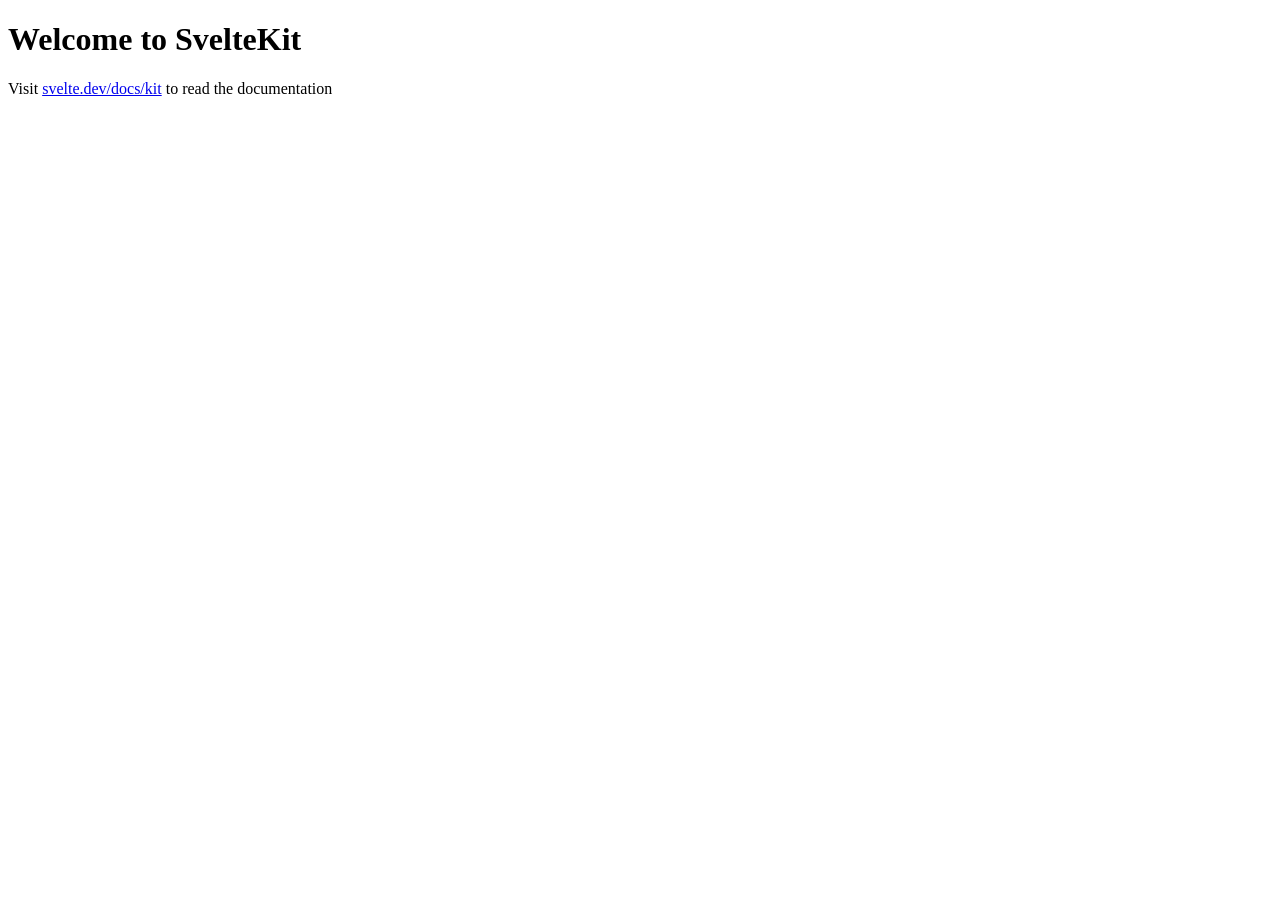
==== index.html @ bf05f952 "Initial commit" ====
<!doctype html>
<html lang="en">
	<head>
		<meta charset="utf-8" />
		<meta name="viewport" content="width=device-width, initial-scale=1" />
		
		<link rel="modulepreload" href="./_app/immutable/entry/start.DdBSaCiW.js">
		<link rel="modulepreload" href="./_app/immutable/chunks/entry.Dnrf8zVY.js">
		<link rel="modulepreload" href="./_app/immutable/chunks/runtime.Ci7PfynW.js">
		<link rel="modulepreload" href="./_app/immutable/chunks/index-client.DmBygm_o.js">
		<link rel="modulepreload" href="./_app/immutable/entry/app.BO202j3t.js">
		<link rel="modulepreload" href="./_app/immutable/chunks/render.8_pJGQwa.js">
		<link rel="modulepreload" href="./_app/immutable/chunks/disclose-version.CM5iZPbz.js">
		<link rel="modulepreload" href="./_app/immutable/nodes/0.BCzrJ1Cn.js">
		<link rel="modulepreload" href="./_app/immutable/nodes/2.eF7FsWnW.js">
		<link rel="modulepreload" href="./_app/immutable/chunks/legacy.qef1ZQi_.js">
	</head>
	<body data-sveltekit-preload-data="hover">
		<div style="display: contents"><!--[--><!--[--><!----><!----><h1>Welcome to SvelteKit</h1> <p>Visit <a href="https://svelte.dev/docs/kit">svelte.dev/docs/kit</a> to read the documentation</p><!----><!----><!----><!--]--> <!--[!--><!--]--><!--]-->
			
			<script>
				{
					__sveltekit_1xqss7x = {
						base: new URL(".", location).pathname.slice(0, -1)
					};

					const element = document.currentScript.parentElement;

					Promise.all([
						import("./_app/immutable/entry/start.DdBSaCiW.js"),
						import("./_app/immutable/entry/app.BO202j3t.js")
					]).then(([kit, app]) => {
						kit.start(app, element, {
							node_ids: [0, 2],
							data: [null,null],
							form: null,
							error: null
						});
					});
				}
			</script>
		</div>
	</body>
</html>
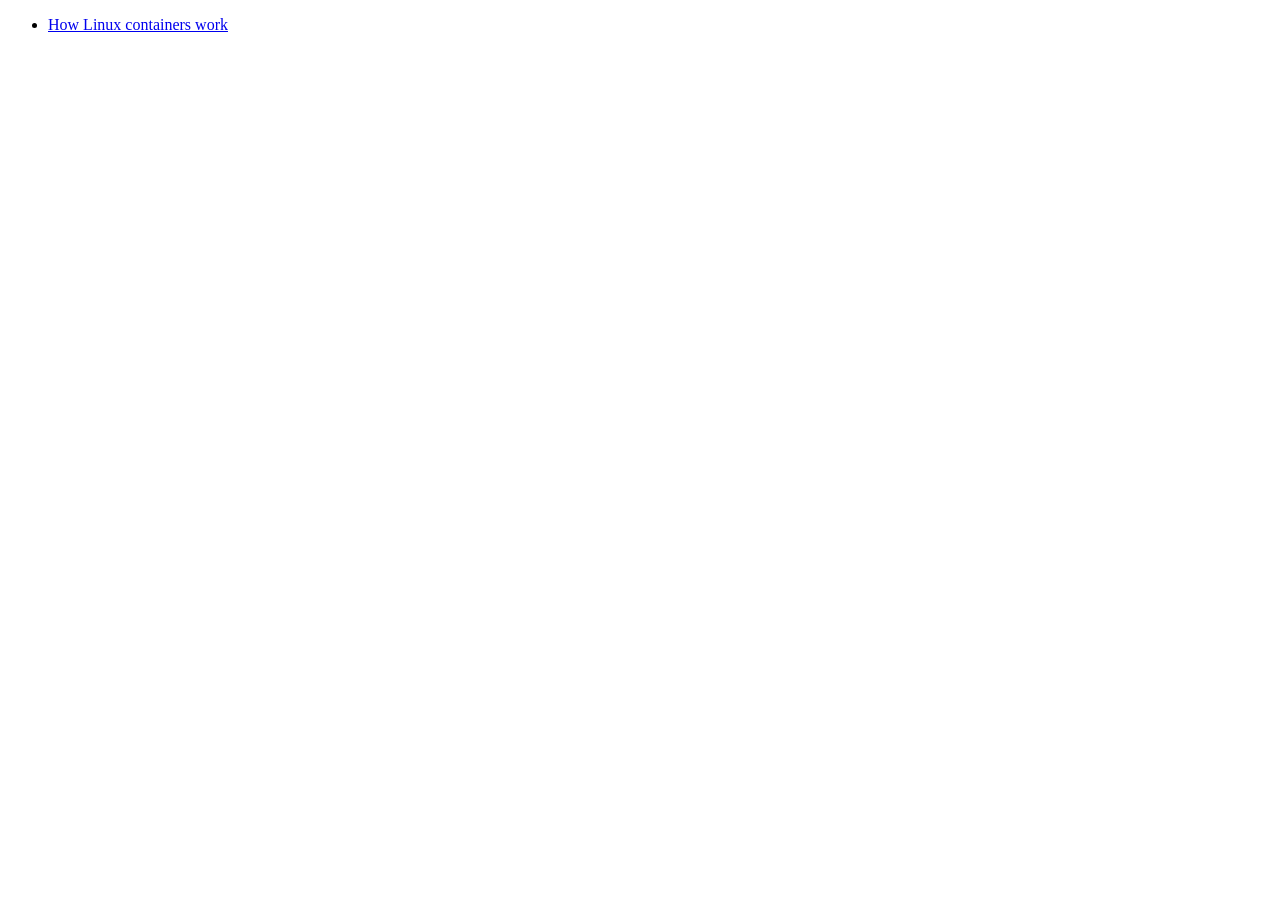
==== commit cd178306: "Initial commit" ====
--- a/index.html
+++ b/index.html
@@ -1,44 +1,12 @@
 <!doctype html>
 <html lang="en">
-	<head>
-		<meta charset="utf-8" />
-		<meta name="viewport" content="width=device-width, initial-scale=1" />
-		
-		<link rel="modulepreload" href="./_app/immutable/entry/start.DdBSaCiW.js">
-		<link rel="modulepreload" href="./_app/immutable/chunks/entry.Dnrf8zVY.js">
-		<link rel="modulepreload" href="./_app/immutable/chunks/runtime.Ci7PfynW.js">
-		<link rel="modulepreload" href="./_app/immutable/chunks/index-client.DmBygm_o.js">
-		<link rel="modulepreload" href="./_app/immutable/entry/app.BO202j3t.js">
-		<link rel="modulepreload" href="./_app/immutable/chunks/render.8_pJGQwa.js">
-		<link rel="modulepreload" href="./_app/immutable/chunks/disclose-version.CM5iZPbz.js">
-		<link rel="modulepreload" href="./_app/immutable/nodes/0.BCzrJ1Cn.js">
-		<link rel="modulepreload" href="./_app/immutable/nodes/2.eF7FsWnW.js">
-		<link rel="modulepreload" href="./_app/immutable/chunks/legacy.qef1ZQi_.js">
-	</head>
-	<body data-sveltekit-preload-data="hover">
-		<div style="display: contents"><!--[--><!--[--><!----><!----><h1>Welcome to SvelteKit</h1> <p>Visit <a href="https://svelte.dev/docs/kit">svelte.dev/docs/kit</a> to read the documentation</p><!----><!----><!----><!--]--> <!--[!--><!--]--><!--]-->
-			
-			<script>
-				{
-					__sveltekit_1xqss7x = {
-						base: new URL(".", location).pathname.slice(0, -1)
-					};
-
-					const element = document.currentScript.parentElement;
-
-					Promise.all([
-						import("./_app/immutable/entry/start.DdBSaCiW.js"),
-						import("./_app/immutable/entry/app.BO202j3t.js")
-					]).then(([kit, app]) => {
-						kit.start(app, element, {
-							node_ids: [0, 2],
-							data: [null,null],
-							form: null,
-							error: null
-						});
-					});
-				}
-			</script>
-		</div>
-	</body>
+  <head>
+    <meta charset="utf-8" />
+    <meta name="viewport" content="width=device-width, initial-scale=1" />
+    <meta name="text-scale" content="scale" />
+    
+  </head>
+  <body data-sveltekit-preload-data="hover">
+    <div style="display: contents"><!--[--><!--[0--><!--[--><!--[--><ul><!--[--><li><a href="/blog/0001-linux-containers.html">How Linux containers work</a></li><!--]--></ul><!--]--><!----><!--]--><!--]--> <!--[-1--><!--]--><!--]--></div>
+  </body>
 </html>
